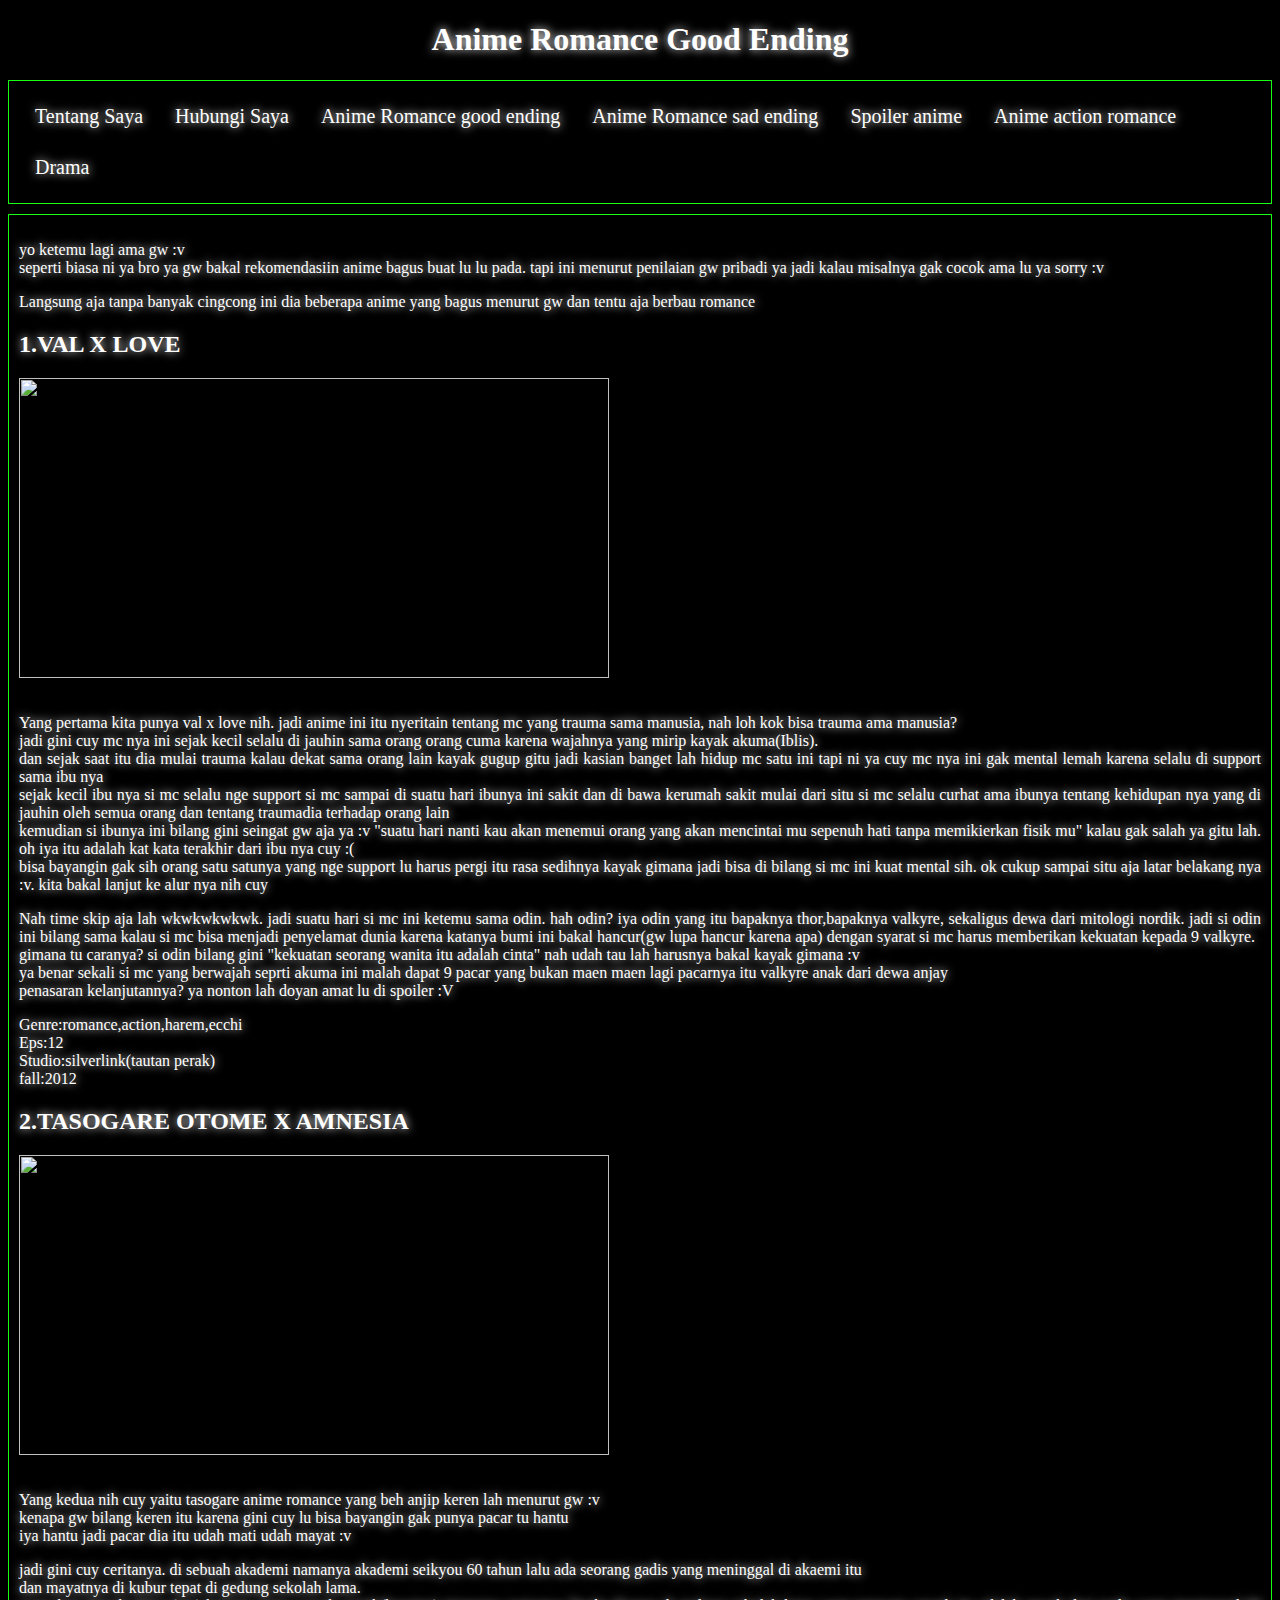
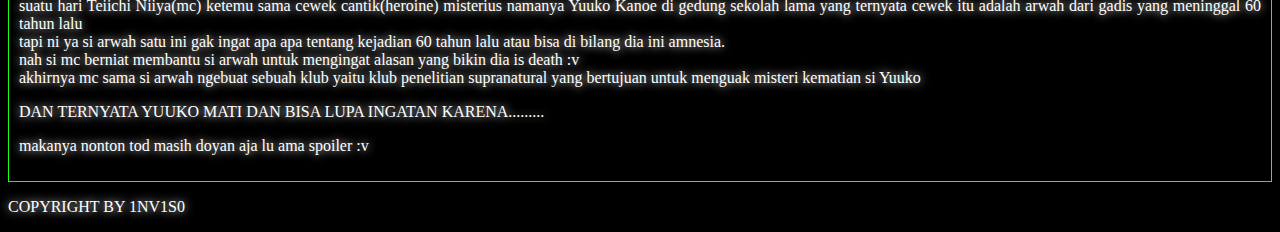
==== anime-romance-good-ending.html @ 62564673 "first commit" ====
<!DOCTYPE html>
<html lang="en">
<head>
    <meta charset="UTF-8">
    <meta http-equiv="X-UA-Compatible" content="IE=edge">
    <meta name="viewport" content="width=device-width, initial-scale=1.0">
    <title>anime romance goood ending</title>
    <link rel="stylesheet" href="style.css">
 </head>
<body>
    <div class="header">
    <h1>Anime Romance Good Ending</h1>
    </div>
    <div class="navigasi">
    <ul>
        <li><a href="">Tentang Saya</a></li>
        <li><a href="">Hubungi Saya</a></li>
        <li><a href="anime-romance-good-ending.html">Anime Romance good ending</a></li>
        <li><a href="">Anime Romance sad ending</a></li>
        <li><a href="">Spoiler anime</a></li>
        <li><a href="">Anime action romance</a></li>
        <li><a href="">Drama</a></li>
     </ul>
     </div>
     <div class="content">
        <p>
             yo ketemu lagi ama gw :v <br>
             seperti biasa ni ya bro ya gw bakal rekomendasiin anime bagus buat lu lu pada. tapi ini menurut penilaian gw pribadi ya jadi kalau misalnya gak cocok ama lu ya sorry :v <br>
         </p>
         <p>
             Langsung aja tanpa banyak cingcong ini dia beberapa anime yang bagus menurut gw dan tentu aja berbau romance
         </p>
         <h2>
            1.VAL X LOVE
         </h2>
         <img src="https://1.bp.blogspot.com/-TZ8Zmz2ykbA/XnrHPmPQ0VI/AAAAAAAACwg/_PhQPWyhUygaJ1R57dnPKKapz6h6_LcSwCLcBGAsYHQ/s640/Val%2BX%2BLove.png" alt="" class="gambar">
         <p>
             Yang pertama kita punya val x love nih. jadi anime ini itu nyeritain tentang mc yang trauma sama manusia, nah loh kok bisa trauma ama manusia? <br>
             jadi gini cuy mc nya ini sejak kecil selalu di jauhin sama orang orang cuma karena wajahnya yang mirip kayak akuma(Iblis). <br>
             dan sejak saat itu dia mulai trauma kalau dekat sama orang lain kayak gugup gitu jadi kasian banget lah hidup mc satu ini tapi ni ya cuy mc nya ini gak mental lemah karena selalu di support sama ibu nya <br>
             sejak kecil ibu nya si mc selalu nge support si mc sampai di suatu hari ibunya ini sakit dan di bawa kerumah sakit mulai dari situ si mc selalu curhat ama ibunya tentang kehidupan nya yang di jauhin oleh semua orang dan tentang traumadia terhadap orang lain <br>
             kemudian si ibunya ini bilang gini seingat gw aja ya :v "suatu hari nanti kau akan menemui orang yang akan mencintai mu sepenuh hati tanpa memikierkan fisik mu" kalau gak salah ya gitu lah. oh iya itu adalah kat kata terakhir dari ibu nya cuy :( <br>
             bisa bayangin gak sih orang satu satunya yang nge support lu harus pergi itu rasa sedihnya kayak gimana jadi bisa di bilang si mc ini kuat mental sih. ok cukup sampai situ aja latar belakang nya :v. kita bakal lanjut ke alur nya nih cuy
         </p>
         <p>
             Nah time skip aja lah wkwkwkwkwk. jadi suatu hari si mc ini ketemu sama odin. hah odin? iya odin yang itu bapaknya thor,bapaknya valkyre, sekaligus dewa dari mitologi nordik. jadi si odin ini bilang sama kalau si mc bisa menjadi penyelamat dunia karena katanya bumi ini bakal hancur(gw lupa hancur karena apa) dengan syarat si mc harus memberikan kekuatan kepada 9 valkyre. <br>
             gimana tu caranya? si odin bilang gini "kekuatan seorang wanita itu adalah cinta" nah udah tau lah harusnya bakal kayak gimana :v <br>
             ya benar sekali si mc yang berwajah seprti akuma ini malah dapat 9 pacar yang bukan maen maen lagi pacarnya itu valkyre anak dari dewa anjay <br>
             penasaran kelanjutannya? ya nonton lah doyan amat lu di spoiler :V
         </p>
         <p>
             Genre:romance,action,harem,ecchi <br>
             Eps:12 <br>
             Studio:silverlink(tautan perak) <br>
             fall:2012

         </p>
         <h2>
            2.TASOGARE OTOME X AMNESIA
         </h2>
         <img src="https://allhdwallpapers.com/wp-content/uploads/2015/04/tasogare-otome-x-amnesia-10.jpg" alt="" class="gambar">
         <p>
             Yang kedua nih cuy yaitu tasogare anime romance yang beh anjip keren lah menurut gw :v <br>
             kenapa gw bilang keren itu karena gini cuy lu bisa bayangin gak punya pacar tu hantu <br>
             iya hantu jadi pacar dia itu udah mati udah mayat :v <br>             
         </p>
         <p>
             jadi gini cuy ceritanya. di sebuah akademi namanya akademi seikyou 60 tahun lalu ada seorang gadis yang meninggal di akaemi itu <br>
             dan mayatnya di kubur tepat di gedung sekolah lama. <br>
             suatu hari Teiichi Niiya(mc) ketemu sama cewek cantik(heroine) misterius namanya Yuuko Kanoe di gedung sekolah lama yang ternyata cewek itu adalah arwah dari gadis yang meninggal 60 tahun lalu <br>
            tapi ni ya si arwah satu ini gak ingat apa apa tentang kejadian 60 tahun lalu atau bisa di bilang dia ini amnesia. <br>
            nah si mc berniat membantu si arwah untuk mengingat alasan yang bikin dia is death :v <br>
            akhirnya mc sama si arwah ngebuat sebuah klub yaitu klub penelitian supranatural yang bertujuan untuk menguak misteri kematian si Yuuko 
            <p>DAN TERNYATA YUUKO MATI DAN BISA LUPA INGATAN KARENA.........</p>
            <p>makanya nonton tod masih doyan aja lu ama spoiler :v</p>
         </p>
     </div>
     <div class="footer">
         <p>
             COPYRIGHT BY 1NV1S0
         </p>
     </div>
</body>
</html>
---- style.css ----
.gambar {
    width: 590px;
    height: 300px;
    margin: 0px 10px 20px 0px;
}
.navigasi {
    background-color: rgb(0, 0, 0);
    border: rgb(0, 0, 0);
    float: center;
    padding: 10px;
    border: 1px solid rgb(25, 255, 17);
    margin-top: 10px;
    margin-left: px;
    text-align: center;
}
.navigasi a {
    color: #FFFFFF;
    text-shadow: 0 0 10px #FFFFFF;
    color: #00df0b;
    text-align: center;
}
@media screen and (max-width: 800px) {
    .navigasi, .content, .gambar, .header {
        width: 100%;
        padding: 0;
    }
}
.content {
    padding: 10px;
    border: 1px solid rgb(25, 255, 17);
    color: #FFFFFF;
    text-shadow: 0 0 10px #FFFFFF;
    color: #FFFFFF;
    margin-top: 10px;
    margin-bottom: 10px;
    text-align: justify;
}
body{
    background-color: black;
}
.header {
    color: #FFFFFF;
    text-shadow: 0 0 10px #FFFFFF;
    color: #FFFFFF;
    text-align: center;
}
.footer {
    color: #FFFFFF;
    text-shadow: 0 0 10px #FFFFFF;
    color: #FFFFFF;
}
.navigasi ul {
    list-style-type: none;
    margin: 0;
    padding: 0;
    overflow: hidden;
    background-color: #000000;
  }
  
 .navigasi li {
    float: left;
  }
  
 .navigasi li a {
    display: block;
    color: white;
    text-align: center;
    padding: 14px 16px;
    text-decoration: none;
    font-family: "Times New Roman", Times, serif;
    font-size: 20px;
  }
  
 .navigasi li a:hover {
    background-color: #004103;
  }
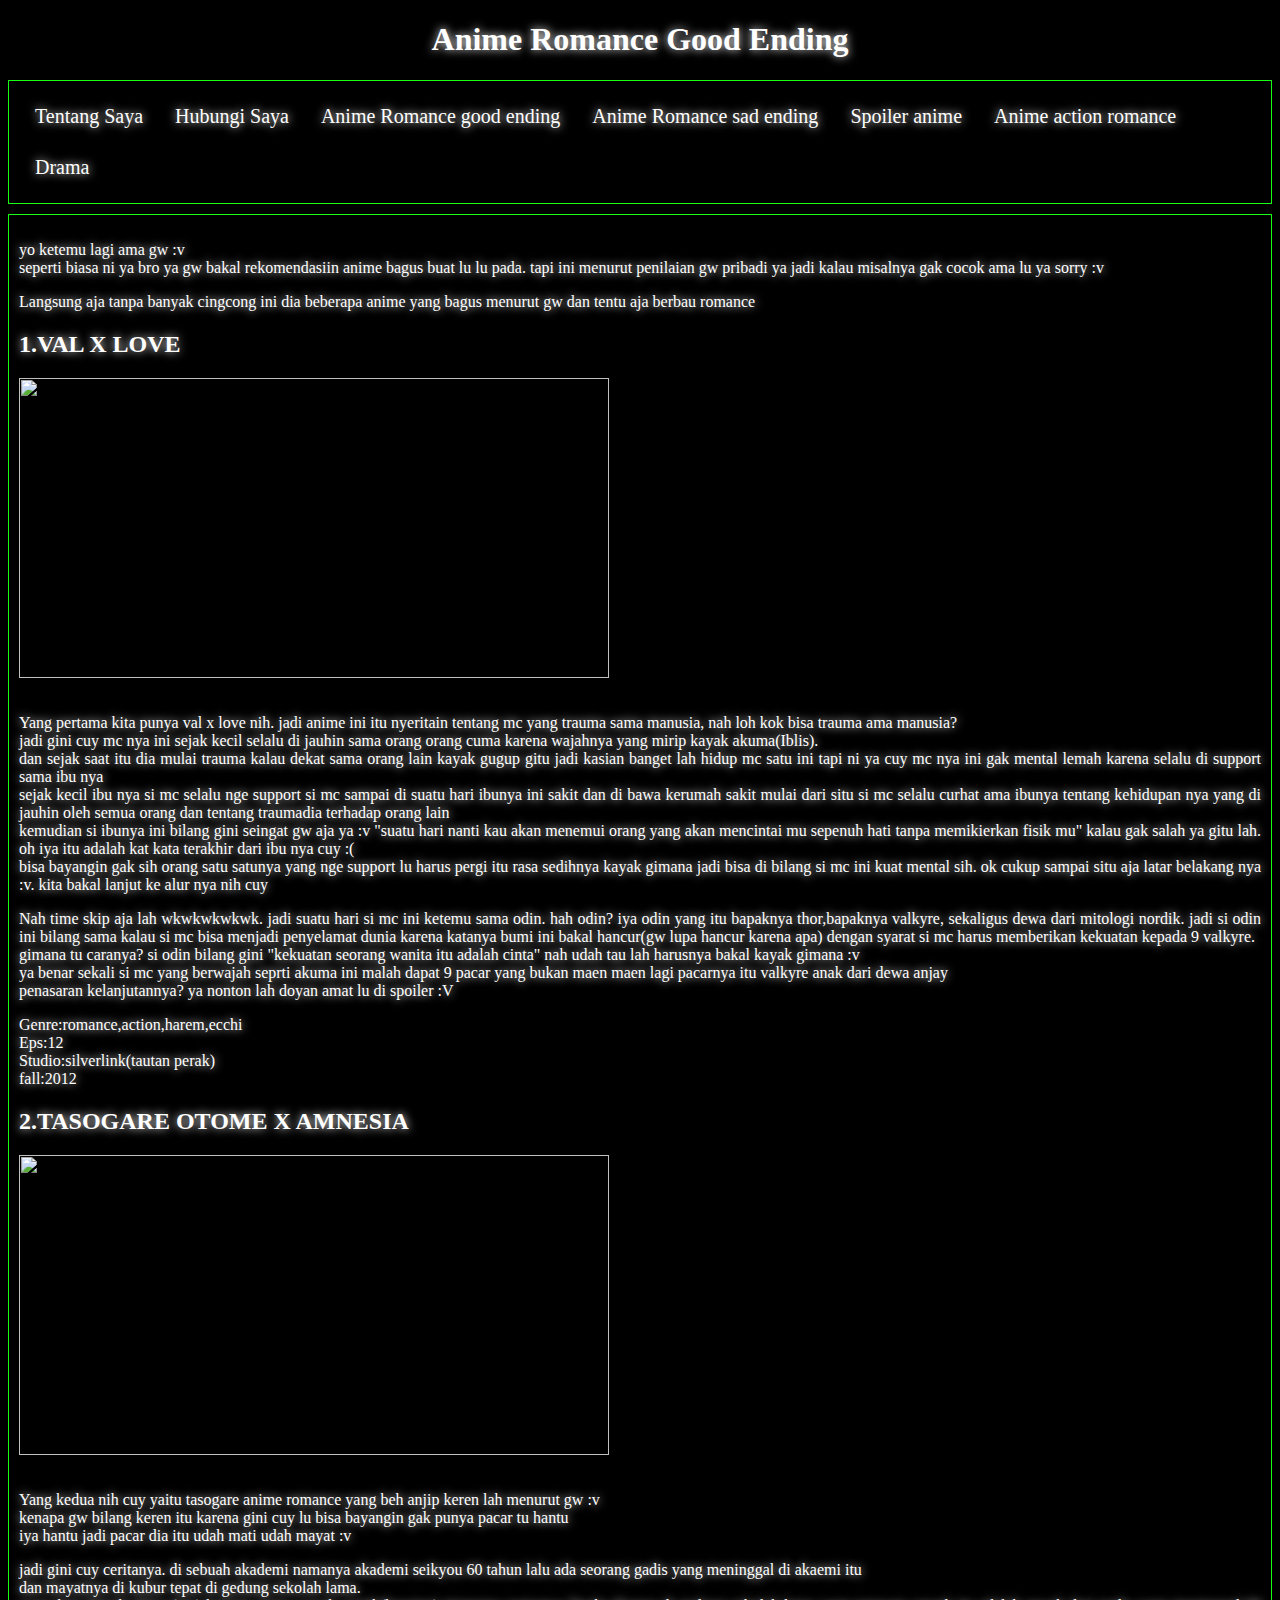
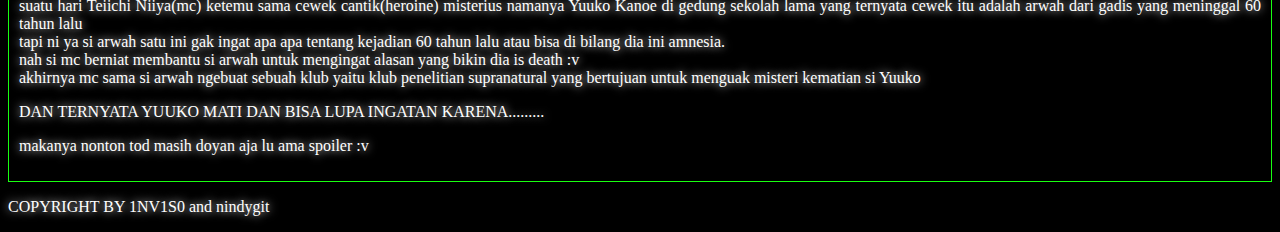
==== commit 1bcf05a8: "perubahan nama html" ====
--- a/anime-romance-good-ending.html
+++ b/anime-romance-good-ending.html
@@ -77,7 +77,7 @@
      </div>
      <div class="footer">
          <p>
-             COPYRIGHT BY 1NV1S0
+             COPYRIGHT BY 1NV1S0 and nindygit
          </p>
      </div>
 </body>
